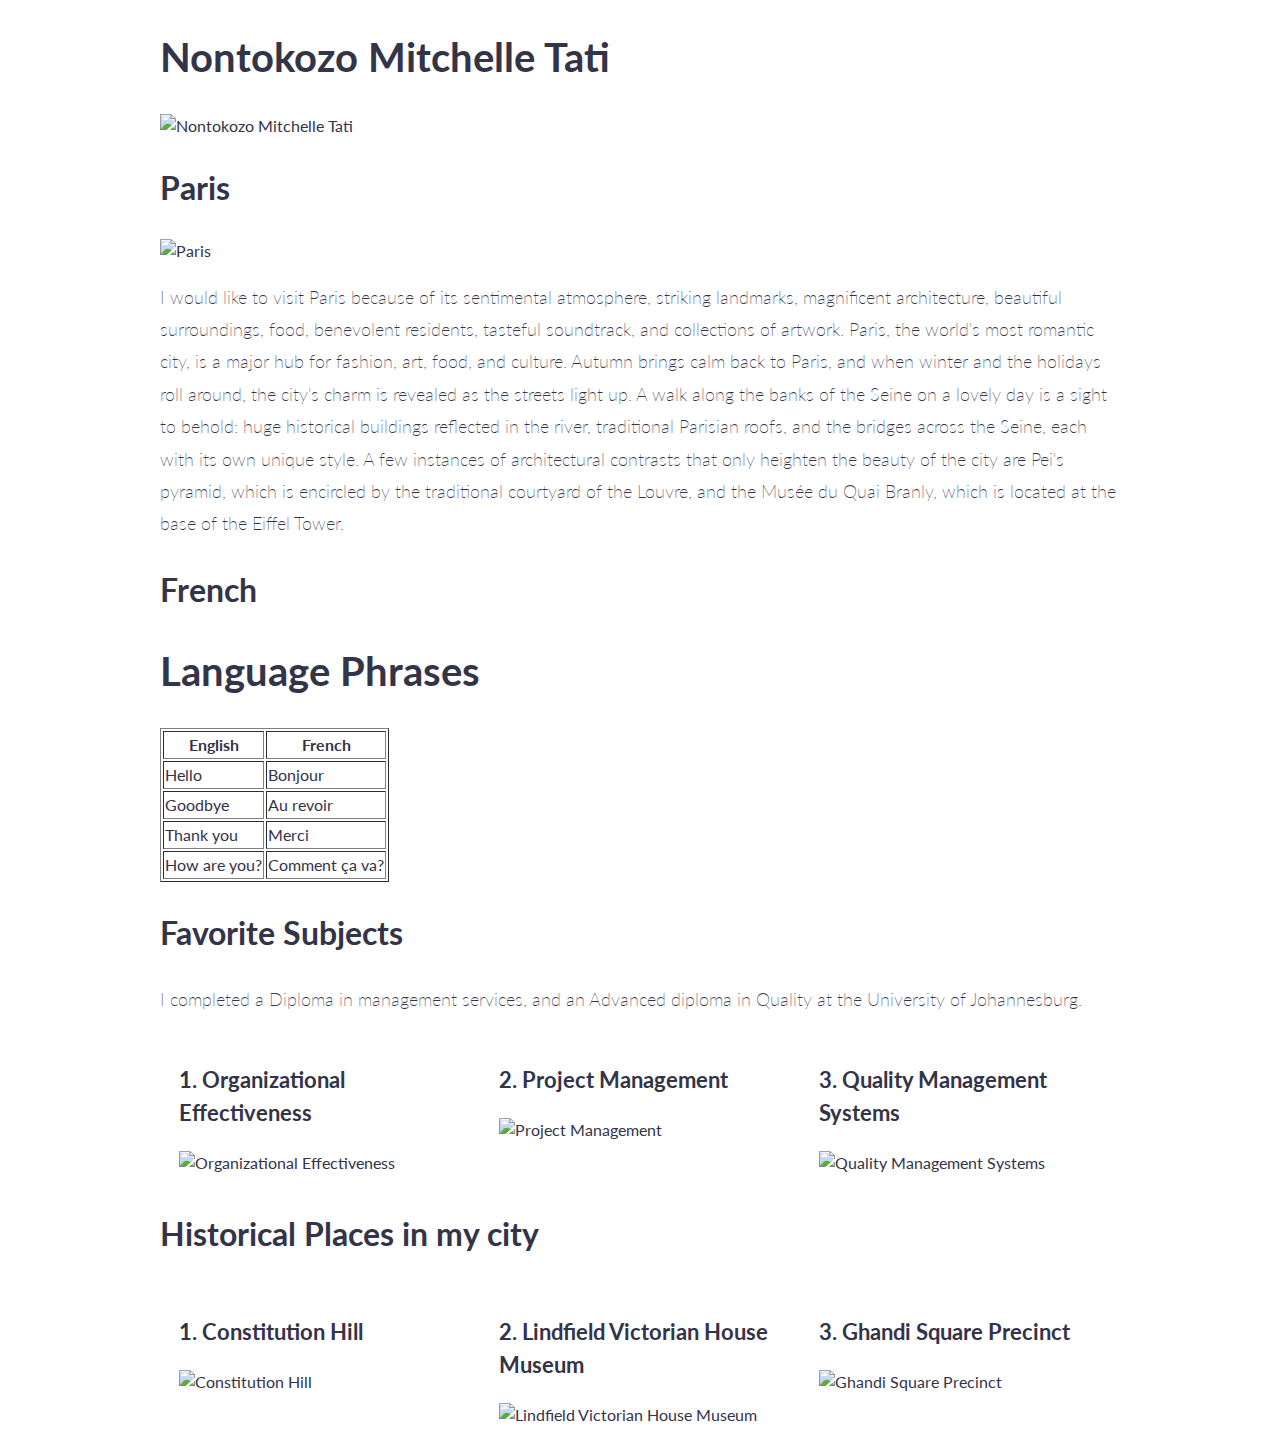
==== my-webpage-grid.html @ 60831bd3 "changes added" ====
<!DOCTYPE html>
<html lang="en">
<head>
    <meta charset="UTF-8">
    <meta name="viewport" content="width=device-width, initial-scale=1.0">
    <title>Document</title>
    <link rel="stylesheet" href="simple-grid.css">
</head>
<body>

    <div class="container">
        <h1>Nontokozo Mitchelle Tati</h1>

        <div class="row">
            <div class="intro">
                <img src="https://scontent-jnb2-1.xx.fbcdn.net/v/t39.30808-6/412173785_3628999163980835_6107615357974830947_n.jpg?_nc_cat=110&ccb=1-7&_nc_sid=5f2048&_nc_ohc=OPhHmjuH_HUQ7kNvgHb7fwR&_nc_ht=scontent-jnb2-1.xx&oh=00_AYBsbP9FUAm50LrEQ94NeB7MR1YCzdDJKmnc5_3yIZUy4w&oe=6647C8B2" width="200" alt="Nontokozo Mitchelle Tati">
            </div>

            <h2>Paris</h2>
            <div class="which city">
                <img src="https://th.bing.com/th/id/OIP.D4c0pLYjFnAQNTVlyVtEzgHaEK?w=323&h=181&c=7&r=0&o=5&pid=1.7" width="200" alt="Paris">
                <p>
                    I would like to visit Paris because of its sentimental atmosphere, striking landmarks, magnificent architecture, beautiful surroundings, food, benevolent residents, tasteful soundtrack, and collections of artwork. Paris, the world's most romantic city, is a major hub for fashion, art, food, and culture. Autumn brings calm back to Paris, and when winter and the holidays roll around, the city's charm is revealed as the streets light up. A walk along the banks of the Seine on a lovely day is a sight to behold: huge historical buildings reflected in the river, traditional Parisian roofs, and the bridges across the Seine, each with its own unique style. A few instances of architectural contrasts that only heighten the beauty of the city are Pei's pyramid, which is encircled by the traditional courtyard of the Louvre, and the Musée du Quai Branly, which is located at the base of the Eiffel Tower.
                </p>
            </div>

            <h2>French</h2>
            <div class="foreign language">
                <h1>Language Phrases</h1>
                <table border="1">
                    <tr>
                        <th>English</th>
                        <th>French</th>
                    </tr>
                    <tr>
                        <td>Hello</td>
                        <td>Bonjour</td>
                    </tr>
                    <tr>
                        <td>Goodbye</td>
                        <td>Au revoir</td>
                    </tr>
                    <tr>
                        <td>Thank you</td>
                        <td>Merci</td>
                    </tr>
                    <tr>
                        <td>How are you?</td>
                        <td>Comment ça va?</td>
                    </tr>
                </table>
            </div>

            <h2>Favorite Subjects</h2>
            <div class="three-favorite-subjects">
                <p>
                    I completed a Diploma in management services, and an Advanced diploma in Quality at the University of Johannesburg.
                </p>
                <div class="row">
                    <div class="col-4">
                        <h3>1. Organizational Effectiveness</h3>
                        <img src="https://assets-global.website-files.com/6189404e5f729a53def89065/6321b9687ac81e4535b3dcea_organizational%20effectiveness-06.png" width="200" alt="Organizational Effectiveness">
                    </div>

                    <div class="col-4">
                        <h3>2. Project Management</h3>
                        <img src="https://th.bing.com/th/id/OIP.G_izjiH2U84NQrKsRL42WQHaGr?w=890&h=802&rs=1&pid=ImgDetMain" width="200" alt="Project Management">
                    </div>

                    <div class="col-4">
                        <h3>3. Quality Management Systems</h3>
                        <img src="https://i0.wp.com/techqualitypedia.com/wp-content/uploads/2021/04/QMS-Principles.png?resize=1024%2C824&ssl=1" width="200" alt="Quality Management Systems">
                    </div>
                </div>
            </div>

            <h2>Historical Places in my city</h2>
            <div class="three-historical-places">
                <div class="col-4">
                    <h3>1. Constitution Hill</h3>
                    <img src="https://scontent-jnb2-1.xx.fbcdn.net/v/t39.30808-6/441068077_3726902340857183_1456361084520057509_n.jpg?_nc_cat=104&ccb=1-7&_nc_sid=5f2048&_nc_ohc=Gk1zWyOA_OEQ7kNvgEAsoHV&_nc_ht=scontent-jnb2-1.xx&oh=00_AYAS69_2QH8NkjyDYyrC46S_rpZZuMoZGTYQIPKuNyDIzQ&oe=66481266" width="200" alt="Constitution Hill">
                </div>

                <div class="col-4">
                    <h3>2. Lindfield Victorian House Museum</h3>
                    <img src="https://scontent-jnb2-1.xx.fbcdn.net/v/t39.30808-6/284608851_3193119097568846_3477211586346926312_n.jpg?_nc_cat=106&ccb=1-7&_nc_sid=5f2048&_nc_ohc=XpPY5q3sfukQ7kNvgFdPtDy&_nc_ht=scontent-jnb2-1.xx&oh=00_AYBC4stV8PV33ksFzsAmQFV70WikOnXbCtQGYlMqDWfOJg&oe=6648155F" width="200" alt="Lindfield Victorian House Museum">
                </div>

                <div class="col-4">
                    <h3>3. Ghandi Square Precinct</h3>
                    <img src="https://scontent-jnb2-1.xx.fbcdn.net/v/t39.30808-6/273103902_3103398399874250_8473279675020191554_n.jpg?_nc_cat=110&ccb=1-7&_nc_sid=5f2048&_nc_ohc=mrDwTzuoRPgQ7kNvgGmzVkh&_nc_ht=scontent-jnb2-1.xx&oh=00_AYBQelhHxv44z97rUNY0eRoh9-KXEs8cbFMnFdPl2MbeXg&oe=66481CDB" width="200" alt="Ghandi Square Precinct">
                </div>
            </div>
        </div>
    </div>

</body>
</html>
---- simple-grid.css ----
/**
*** SIMPLE GRID
*** (C) ZACH COLE 2016
**/

@import url(https://fonts.googleapis.com/css?family=Lato:400,300,300italic,400italic,700,700italic);

/* UNIVERSAL */

html,
body {
  height: 100%;
  width: 100%;
  margin: 0;
  padding: 0;
  left: 0;
  top: 0;
  font-size: 100%;
}

/* ROOT FONT STYLES */

* {
  font-family: 'Lato', Helvetica, sans-serif;
  color: #333447;
  line-height: 1.5;
}

/* TYPOGRAPHY */

h1 {
  font-size: 2.5rem;
}

h2 {
  font-size: 2rem;
}

h3 {
  font-size: 1.375rem;
}

h4 {
  font-size: 1.125rem;
}

h5 {
  font-size: 1rem;
}

h6 {
  font-size: 0.875rem;
}

p {
  font-size: 1.125rem;
  font-weight: 200;
  line-height: 1.8;
}

.font-light {
  font-weight: 300;
}

.font-regular {
  font-weight: 400;
}

.font-heavy {
  font-weight: 700;
}

/* POSITIONING */

.left {
  text-align: left;
}

.right {
  text-align: right;
}

.center {
  text-align: center;
  margin-left: auto;
  margin-right: auto;
}

.justify {
  text-align: justify;
}

/* ==== GRID SYSTEM ==== */

.container {
  width: 90%;
  margin-left: auto;
  margin-right: auto;
}

.row {
  position: relative;
  width: 100%;
}

.row [class^="col"] {
  float: left;
  margin: 0.5rem 2%;
  min-height: 0.125rem;
}

.col-1,
.col-2,
.col-3,
.col-4,
.col-5,
.col-6,
.col-7,
.col-8,
.col-9,
.col-10,
.col-11,
.col-12 {
  width: 96%;
}

.col-1-sm {
  width: 4.33%;
}

.col-2-sm {
  width: 12.66%;
}

.col-3-sm {
  width: 21%;
}

.col-4-sm {
  width: 29.33%;
}

.col-5-sm {
  width: 37.66%;
}

.col-6-sm {
  width: 46%;
}

.col-7-sm {
  width: 54.33%;
}

.col-8-sm {
  width: 62.66%;
}

.col-9-sm {
  width: 71%;
}

.col-10-sm {
  width: 79.33%;
}

.col-11-sm {
  width: 87.66%;
}

.col-12-sm {
  width: 96%;
}

.row::after {
	content: "";
	display: table;
	clear: both;
}

.hidden-sm {
  display: none;
}

@media only screen and (min-width: 33.75em) {  /* 540px */
  .container {
    width: 80%;
  }
}

@media only screen and (min-width: 45em) {  /* 720px */
  .col-1 {
    width: 4.33%;
  }

  .col-2 {
    width: 12.66%;
  }

  .col-3 {
    width: 21%;
  }

  .col-4 {
    width: 29.33%;
  }

  .col-5 {
    width: 37.66%;
  }

  .col-6 {
    width: 46%;
  }

  .col-7 {
    width: 54.33%;
  }

  .col-8 {
    width: 62.66%;
  }

  .col-9 {
    width: 71%;
  }

  .col-10 {
    width: 79.33%;
  }

  .col-11 {
    width: 87.66%;
  }

  .col-12 {
    width: 96%;
  }

  .hidden-sm {
    display: block;
  }
}

@media only screen and (min-width: 60em) { /* 960px */
  .container {
    width: 75%;
    max-width: 60rem;
  }
}
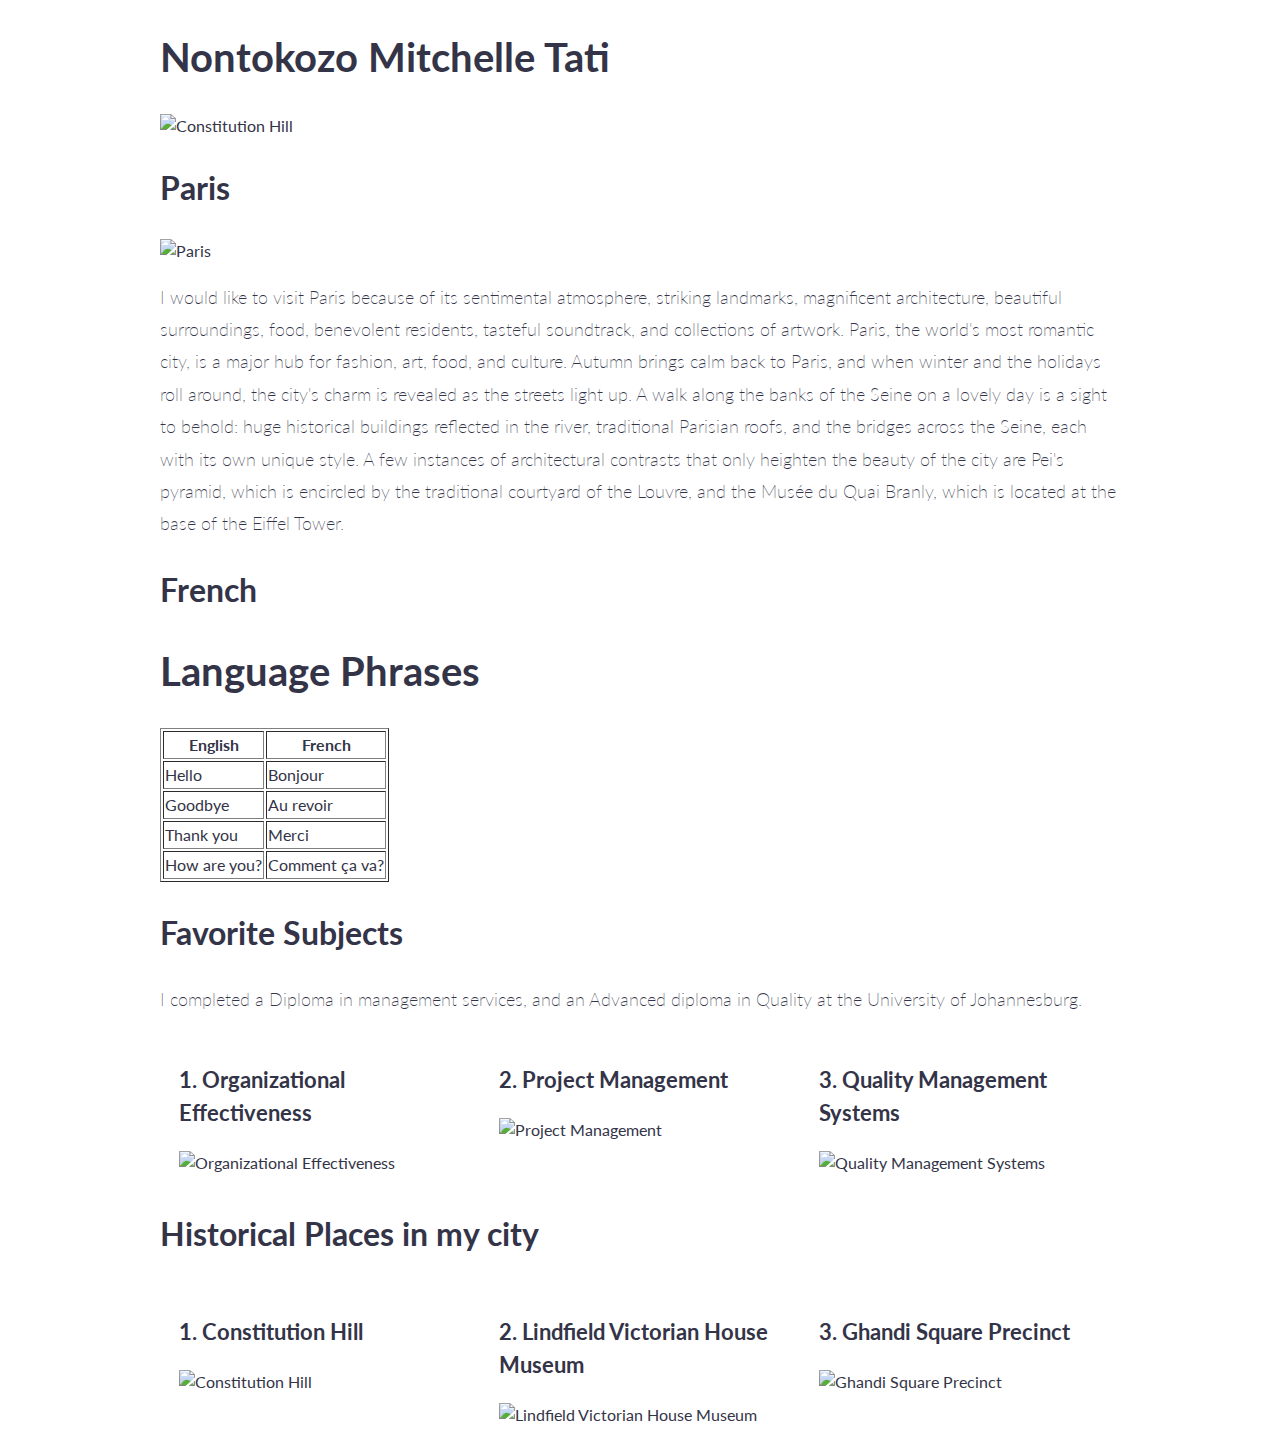
==== commit 777f5107: "changes" ====
--- a/my-webpage-grid.html
+++ b/my-webpage-grid.html
@@ -13,8 +13,7 @@
 
         <div class="row">
             <div class="intro">
-                <img src="https://scontent-jnb2-1.xx.fbcdn.net/v/t39.30808-6/412173785_3628999163980835_6107615357974830947_n.jpg?_nc_cat=110&ccb=1-7&_nc_sid=5f2048&_nc_ohc=OPhHmjuH_HUQ7kNvgHb7fwR&_nc_ht=scontent-jnb2-1.xx&oh=00_AYBsbP9FUAm50LrEQ94NeB7MR1YCzdDJKmnc5_3yIZUy4w&oe=6647C8B2" width="200" alt="Nontokozo Mitchelle Tati">
-            </div>
+                <img src="C:\Users\user\OneDrive\Desktop\me.jpg "width="200" alt="Constitution Hill">
 
             <h2>Paris</h2>
             <div class="which city">
@@ -78,17 +77,17 @@
             <div class="three-historical-places">
                 <div class="col-4">
                     <h3>1. Constitution Hill</h3>
-                    <img src="https://scontent-jnb2-1.xx.fbcdn.net/v/t39.30808-6/441068077_3726902340857183_1456361084520057509_n.jpg?_nc_cat=104&ccb=1-7&_nc_sid=5f2048&_nc_ohc=Gk1zWyOA_OEQ7kNvgEAsoHV&_nc_ht=scontent-jnb2-1.xx&oh=00_AYAS69_2QH8NkjyDYyrC46S_rpZZuMoZGTYQIPKuNyDIzQ&oe=66481266" width="200" alt="Constitution Hill">
+                    <img src="C:\Users\user\OneDrive\Desktop\constitutional hill.jpg" width="200" alt="Constitution Hill">
                 </div>
 
                 <div class="col-4">
                     <h3>2. Lindfield Victorian House Museum</h3>
-                    <img src="https://scontent-jnb2-1.xx.fbcdn.net/v/t39.30808-6/284608851_3193119097568846_3477211586346926312_n.jpg?_nc_cat=106&ccb=1-7&_nc_sid=5f2048&_nc_ohc=XpPY5q3sfukQ7kNvgFdPtDy&_nc_ht=scontent-jnb2-1.xx&oh=00_AYBC4stV8PV33ksFzsAmQFV70WikOnXbCtQGYlMqDWfOJg&oe=6648155F" width="200" alt="Lindfield Victorian House Museum">
+                    <img src="C:\Users\user\OneDrive\Desktop\linksfield.jpg" width="200" alt="Lindfield Victorian House Museum">
                 </div>
 
                 <div class="col-4">
                     <h3>3. Ghandi Square Precinct</h3>
-                    <img src="https://scontent-jnb2-1.xx.fbcdn.net/v/t39.30808-6/273103902_3103398399874250_8473279675020191554_n.jpg?_nc_cat=110&ccb=1-7&_nc_sid=5f2048&_nc_ohc=mrDwTzuoRPgQ7kNvgGmzVkh&_nc_ht=scontent-jnb2-1.xx&oh=00_AYBQelhHxv44z97rUNY0eRoh9-KXEs8cbFMnFdPl2MbeXg&oe=66481CDB" width="200" alt="Ghandi Square Precinct">
+                    <img src="C:\Users\user\OneDrive\Desktop\newtown.jpg" width="200" alt="Ghandi Square Precinct">
                 </div>
             </div>
         </div>
